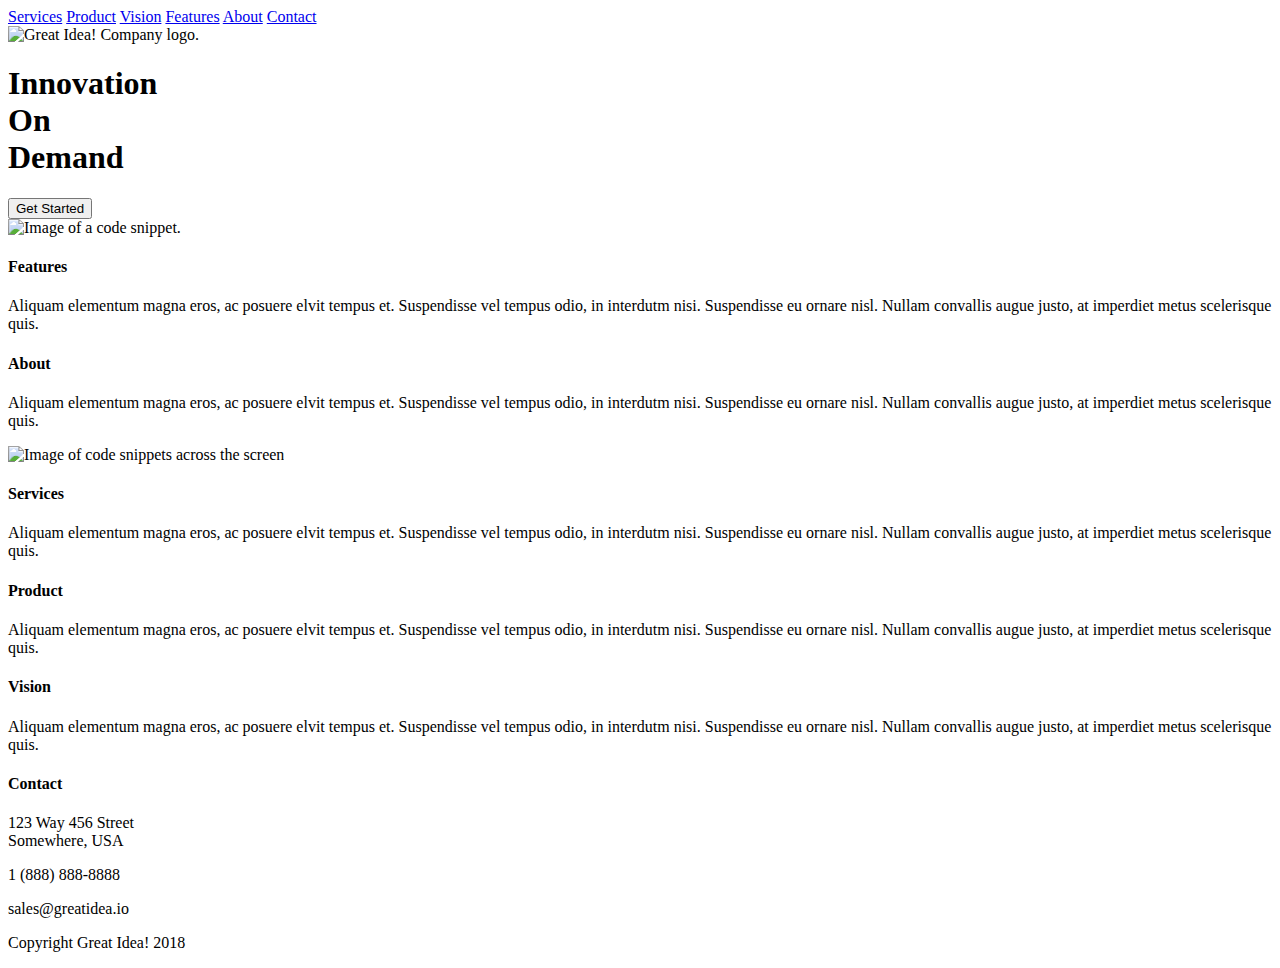
==== great-idea/index.html @ 049945a5 "Semantic Html" ====
<!doctype html>

<html lang="en">
<head>
  <meta charset="utf-8">

  <title>Great Idea!</title>

  <link href="https://fonts.googleapis.com/css?family=Bangers|Titillium+Web" rel="stylesheet">
  <link rel="stylesheet" href="css/index.css">

  <!--[if lt IE 9]>
    <script src="https://cdnjs.cloudflare.com/ajax/libs/html5shiv/3.7.3/html5shiv.js"></script>
  <![endif]-->
</head>

  <body>

    <div class="container">

      <header>
        <nav>
          <a href="#">Services</a>
          <a href="#">Product</a>
          <a href="#">Vision</a>
          <a href="#">Features</a>
          <a href="#">About</a>
          <a href="#">Contact</a>
        </nav>
        <img class="logo" src="https://tk-assets.lambdaschool.com/c7e8c14d-d7ad-4d21-9c18-4a68c77e5ad5_logo.png" alt="Great Idea! Company logo.">
      </header>
    
      <section class="cta">
        <div class="cta-text">
          <h1>Innovation<br> On<br> Demand</h1>
          <button>Get Started</button>
        </div>
        <img src="img/header-img.png" alt="Image of a code snippet.">
      </section>
    
      <section class="main-content">
    
        <div class="top-content">
          <div class="text-content">
            <h4>Features</h4>
            <p>Aliquam elementum magna eros, ac posuere elvit tempus et. Suspendisse vel tempus odio, in interdutm nisi. Suspendisse eu ornare nisl. Nullam convallis augue justo, at imperdiet metus scelerisque quis.</p>
          </div>
          <div class="text-content">
            <h4>About</h4>
            <p>Aliquam elementum magna eros, ac posuere elvit tempus et. Suspendisse vel tempus odio, in interdutm nisi. Suspendisse eu ornare nisl. Nullam convallis augue justo, at imperdiet metus scelerisque quis.</p>
          </div>
        </div>
    
        <img class="middle-img" src="img/mid-page-accent.jpg" alt="Image of code snippets across the screen">
    
        <div class="bottom-content">
          <div class="text-content">
            <h4>Services</h4>
            <p>Aliquam elementum magna eros, ac posuere elvit tempus et. Suspendisse vel tempus odio, in interdutm nisi. Suspendisse eu ornare nisl. Nullam convallis augue justo, at imperdiet metus scelerisque quis.</p>
          </div>
          <div class="text-content">
            <h4>Product</h4>
            <p>Aliquam elementum magna eros, ac posuere elvit tempus et. Suspendisse vel tempus odio, in interdutm nisi. Suspendisse eu ornare nisl. Nullam convallis augue justo, at imperdiet metus scelerisque quis.</p>
          </div>
          <div class="text-content">
            <h4>Vision</h4>
            <p>Aliquam elementum magna eros, ac posuere elvit tempus et. Suspendisse vel tempus odio, in interdutm nisi. Suspendisse eu ornare nisl. Nullam convallis augue justo, at imperdiet metus scelerisque quis.</p>
          </div>
        </div>
    
      </section>
    
      <section class="contact">
    
        <h4>Contact</h4>
    
        <p>123 Way 456 Street<br> Somewhere, USA</p>
    
        <p>1 (888) 888-8888</p>
    
        <p>sales@greatidea.io</p>
    
      </section>
    
      <footer>
        <p>Copyright Great Idea! 2018</p>
      </footer>
    
    </div><!-- container -->

      
    
  </body>
</html>
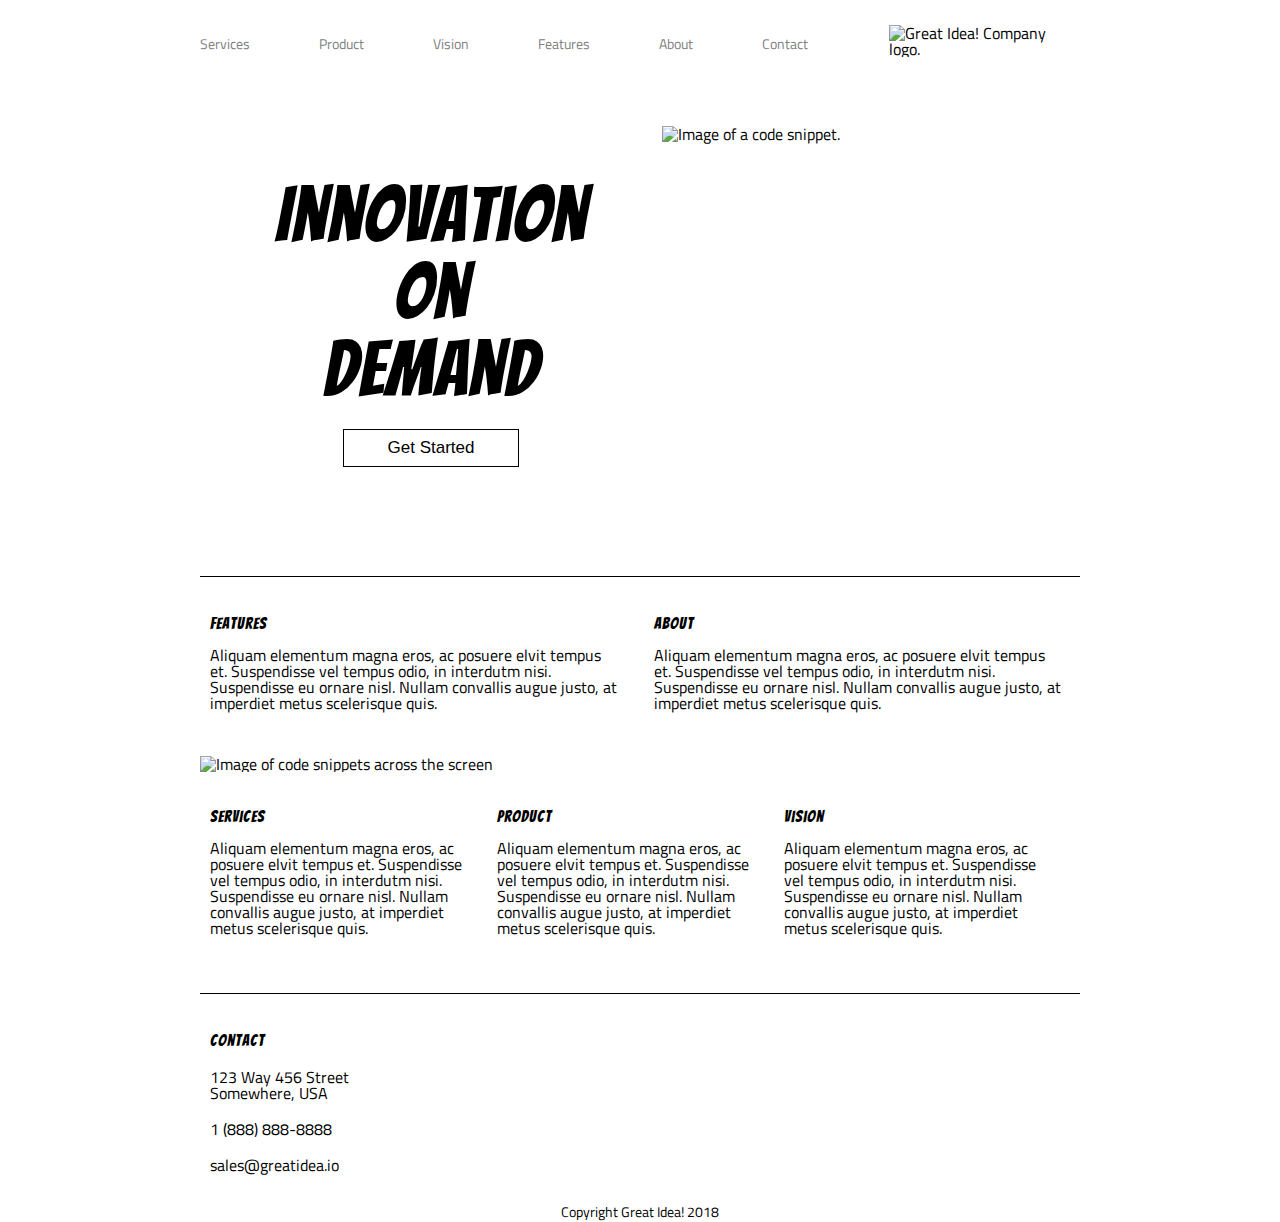
==== commit d26fd1d5: "finisehd hopfully" ====
--- a/great-idea/index.html
+++ b/great-idea/index.html
@@ -20,7 +20,7 @@
 
       <header>
         <nav>
-          <a href="#">Services</a>
+          <a href="services.html">Services</a>
           <a href="#">Product</a>
           <a href="#">Vision</a>
           <a href="#">Features</a>
--- a/great-idea/css/index.css
+++ b/great-idea/css/index.css
@@ -0,0 +1,186 @@
+html, body, div, span, applet, object, iframe,
+h1, h2, h3, h4, h5, h6, p, blockquote, pre,
+a, abbr, acronym, address, big, cite, code,
+del, dfn, em, img, ins, kbd, q, s, samp,
+small, strike, strong, sub, sup, tt, var,
+b, u, i, center,
+dl, dt, dd, ol, ul, li,
+fieldset, form, label, legend,
+table, caption, tbody, tfoot, thead, tr, th, td,
+article, aside, canvas, details, embed, 
+figure, figcaption, footer, header, hgroup, 
+menu, nav, output, ruby, section, summary,
+time, mark, audio, video {
+	margin: 0;
+	padding: 0;
+	border: 0;
+	font-size: 100%;
+	font: inherit;
+	vertical-align: baseline;
+}
+/* HTML5 display-role reset for older browsers */
+article, aside, details, figcaption, figure, 
+footer, header, hgroup, menu, nav, section {
+	display: block;
+}
+body {
+	line-height: 1;
+}
+ol, ul {
+	list-style: none;
+}
+blockquote, q {
+	quotes: none;
+}
+blockquote:before, blockquote:after,
+q:before, q:after {
+	content: '';
+	content: none;
+}
+table {
+	border-collapse: collapse;
+	border-spacing: 0;
+}
+
+/* Set every element's box-sizing to border-box */
+* {
+    box-sizing: border-box;
+}
+
+html, body {
+    height: 100%;
+    font-family: 'Titillium Web', sans-serif;
+}
+
+h1, h2, h3, h4, h5 {
+    font-family: 'Bangers', cursive;
+    letter-spacing: 1px;
+    margin-bottom: 15px;
+}
+
+.container {
+  width: 880px;
+  /* TB LR */
+  margin: 0 auto;
+}
+
+/* header */
+header{
+	width: 100%;
+	display: flex;
+}
+header nav {
+  width: 691px;
+  margin-top: 35px;
+}
+
+header nav a {
+  margin-right: 65px;
+  font-size: 14px;
+  color: gray;
+  text-decoration: none;
+}
+
+header nav a:hover {
+  text-decoration: underline;
+}
+
+header nav a:first-child {
+  margin-left: 0;
+}
+
+header nav a:last-child {
+  margin-right: 0;
+}
+
+header .logo {
+  margin-top: 25px;
+}
+
+/* cta */
+.cta{
+	display: flex;
+}
+.cta .cta-text {
+  
+  vertical-align: top;
+  font-size: 77px;
+  margin-top: 120px;
+  text-align: center;
+  padding: 0px 75px;
+}
+
+.cta .cta-text button {
+  background: white;
+  vertical-align: top;
+  margin-top: 6px;
+  padding: 8px 44px;
+  font-size: 17px;
+  border: 1px solid black;
+  cursor: pointer;
+}
+
+.cta .cta-text button:hover {
+  background: black;
+  color: white;
+}
+
+.cta img {
+  margin-top: 69px;
+}
+
+.main-content {
+  border-top: 1px solid black;
+  margin-top: 76px;
+  padding-top: 39px;
+}
+
+.main-content .top-content {
+  padding: 0 10px;
+  display: flex;
+}
+
+.main-content .top-content .text-content {
+  width: 410px;
+  
+  margin-right: 34px;
+}
+
+.main-content .top-content .text-content:last-child {
+  margin-right: 0;
+}
+
+.main-content .middle-img {
+  margin-top: 45px;
+}
+
+.main-content .bottom-content {
+  margin-top: 37px;
+  padding: 0 10px;
+  display: flex;
+}
+
+.main-content .bottom-content .text-content {
+  width: 275px;
+  margin-right: 12px;
+}
+
+.main-content .bottom-content .text-content:last-child {
+  margin-right: 0;
+}
+
+.contact {
+  margin-top: 57px;
+  border-top: 1px solid black;
+  padding: 39px 10px 0;
+}
+
+.contact p {
+  margin: 20px 0;
+}
+
+footer {
+  margin: 32px 0;
+  text-align: center;
+  font-size: 14px;
+}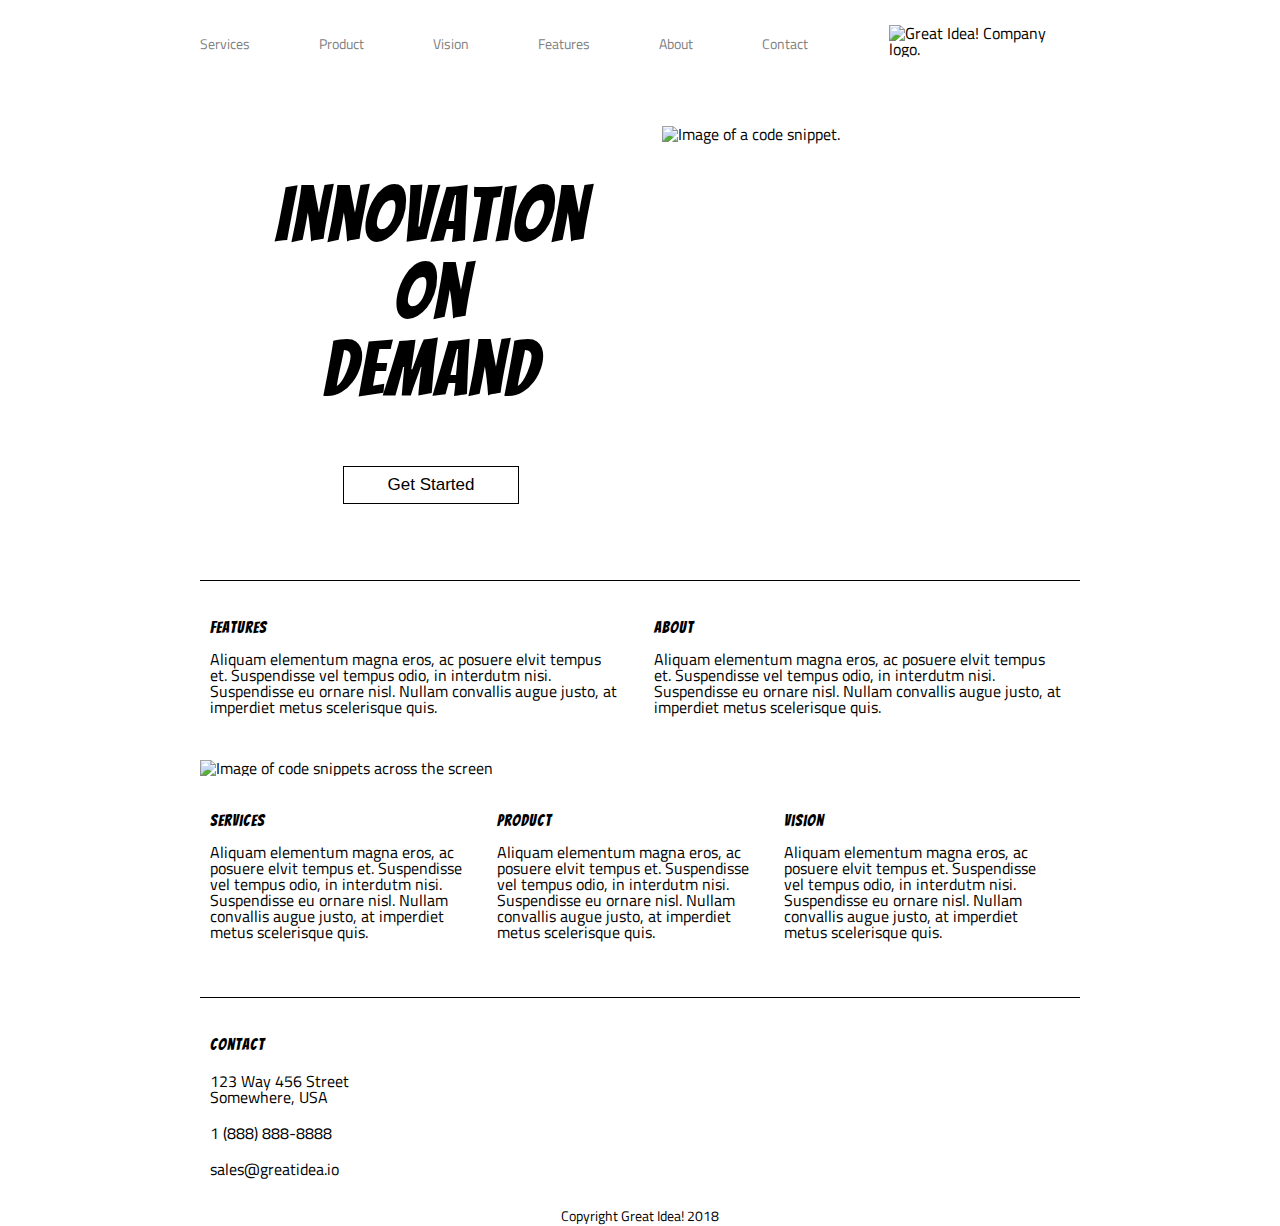
==== commit abc8bf36: "finished Project" ====
--- a/great-idea/index.html
+++ b/great-idea/index.html
@@ -25,7 +25,7 @@
           <a href="#">Vision</a>
           <a href="#">Features</a>
           <a href="#">About</a>
-          <a href="#">Contact</a>
+          <a href="contact.html">Contact</a>
         </nav>
         <img class="logo" src="https://tk-assets.lambdaschool.com/c7e8c14d-d7ad-4d21-9c18-4a68c77e5ad5_logo.png" alt="Great Idea! Company logo.">
       </header>
--- a/great-idea/css/index.css
+++ b/great-idea/css/index.css
@@ -58,7 +58,7 @@
     margin-bottom: 15px;
 }
 
-.container {
+.container{
   width: 880px;
   /* TB LR */
   margin: 0 auto;
@@ -103,7 +103,7 @@
 }
 .cta .cta-text {
   
-  vertical-align: top;
+  
   font-size: 77px;
   margin-top: 120px;
   text-align: center;
@@ -112,7 +112,7 @@
 
 .cta .cta-text button {
   background: white;
-  vertical-align: top;
+  
   margin-top: 6px;
   padding: 8px 44px;
   font-size: 17px;
@@ -183,4 +183,5 @@
   margin: 32px 0;
   text-align: center;
   font-size: 14px;
-}+}
+
